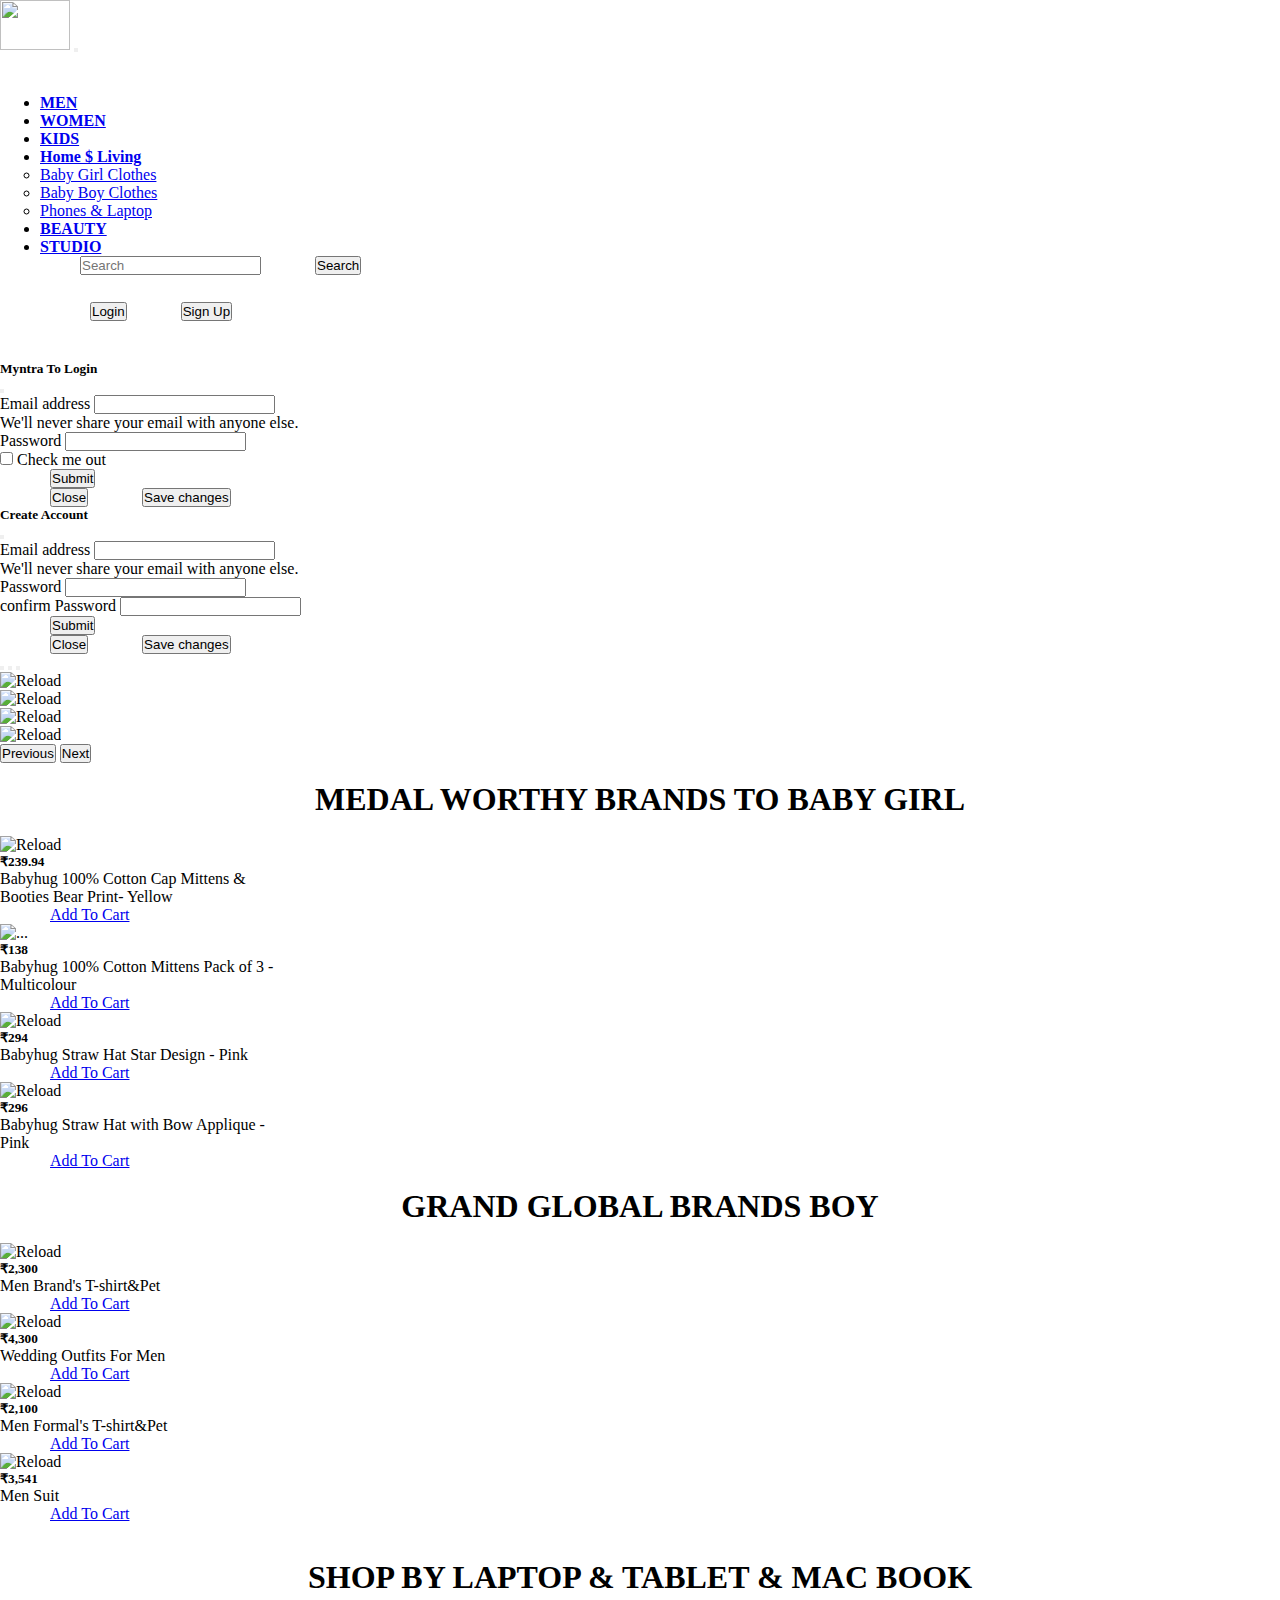
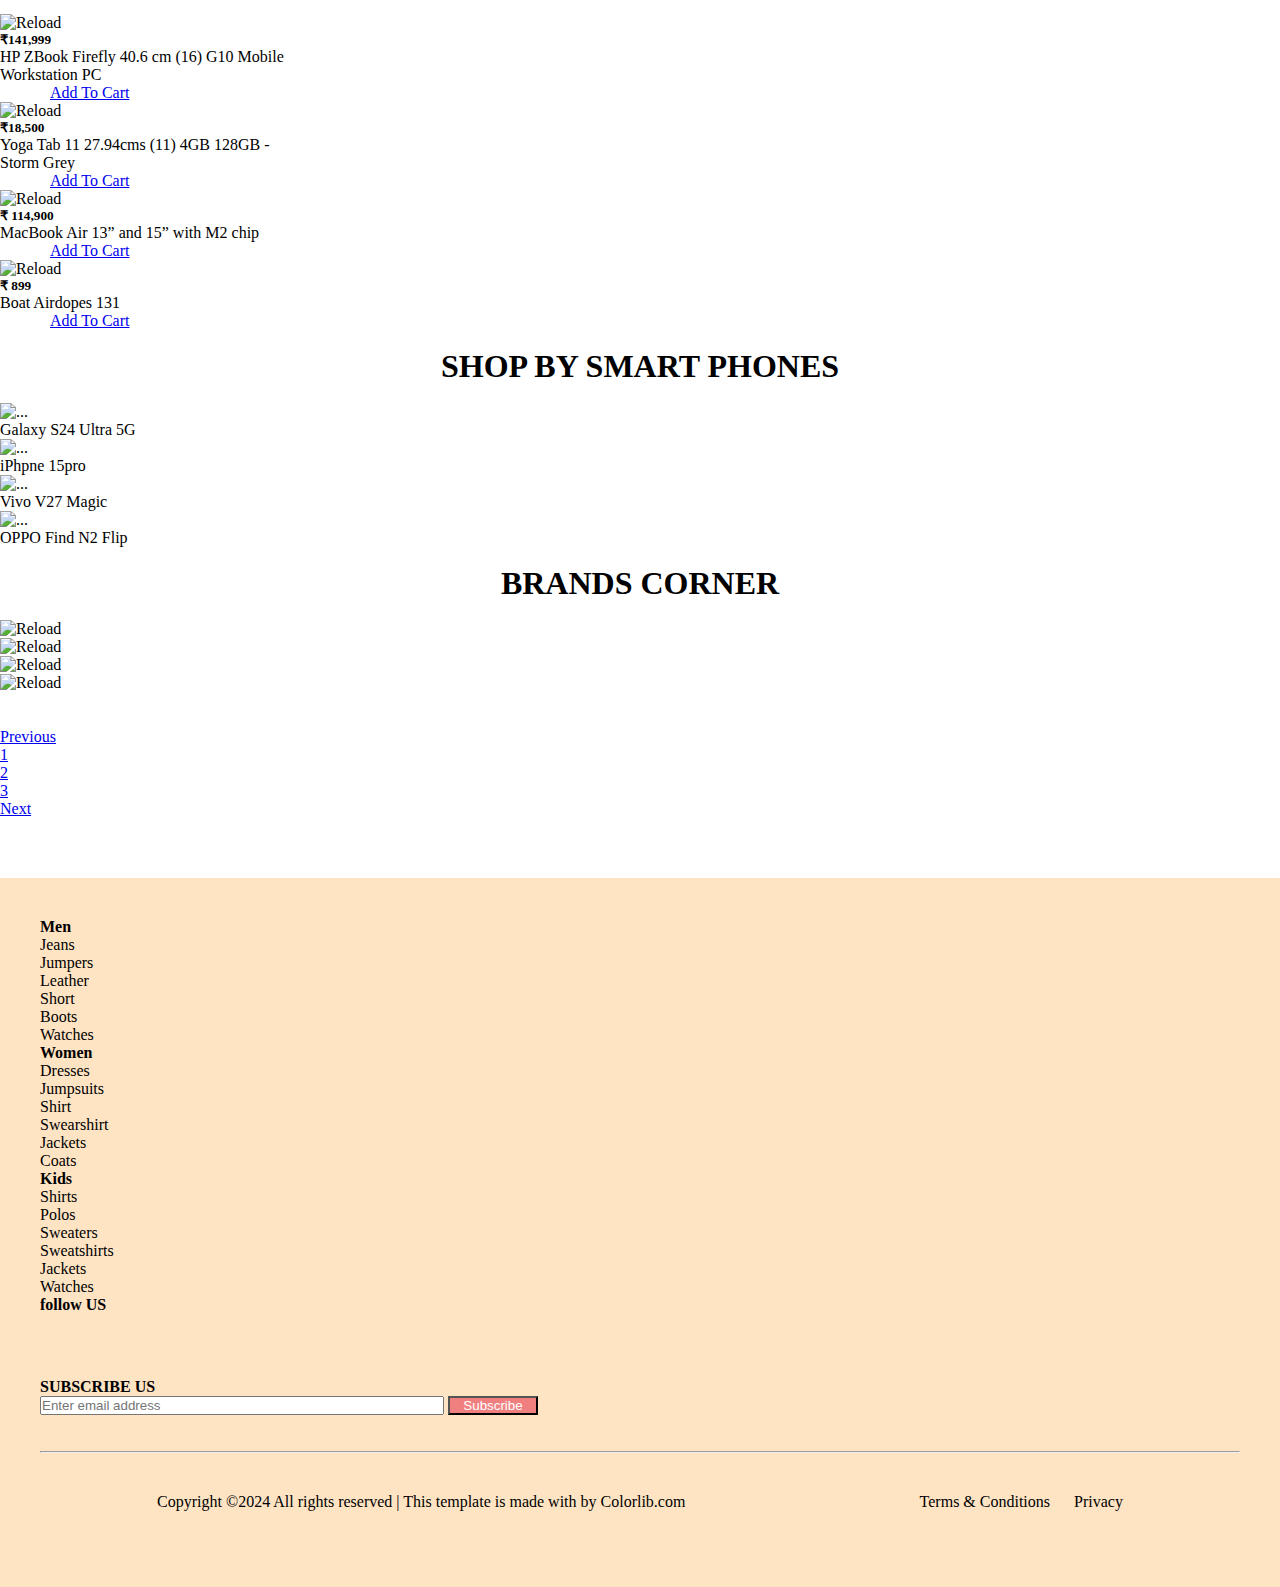
==== page2.html @ e1acd4bc "commit on 26/02/2024" ====
<!doctype html>
<html lang="en">

<head>
  <!-- Required meta tags -->
  <meta charset="utf-8">
  <meta name="viewport" content="width=device-width, initial-scale=1">
  <title>E-commerce</title>
  <link rel="stylesheet" href="style.css">

  <!-- css link -->

  <link href="https://cdn.jsdelivr.net/npm/bootstrap@5.0.2/dist/css/bootstrap.min.css" rel="stylesheet"
    integrity="sha384-EVSTQN3/azprG1Anm3QDgpJLIm9Nao0Yz1ztcQTwFspd3yD65VohhpuuCOmLASjC" crossorigin="anonymous">

  <!-- bootstrap link -->

  <script src="https://cdn.jsdelivr.net/npm/@popperjs/core@2.9.2/dist/umd/popper.min.js"
    integrity="sha384-IQsoLXl5PILFhosVNubq5LC7Qb9DXgDA9i+tQ8Zj3iwWAwPtgFTxbJ8NT4GN1R8p"
    crossorigin="anonymous"></script>
  <script src="https://cdn.jsdelivr.net/npm/bootstrap@5.0.2/dist/js/bootstrap.min.js"
    integrity="sha384-cVKIPhGWiC2Al4u+LWgxfKTRIcfu0JTxR+EQDz/bgldoEyl4H0zUF0QKbrJ0EcQF"
    crossorigin="anonymous"></script>

  <!-- font awesome -->
  <link rel="stylesheet" href="https://cdnjs.cloudflare.com/ajax/libs/font-awesome/6.4.0/css/all.min.css"
    integrity="sha512-iecdLmaskl7CVkqkXNQ/ZH/XLlvWZOJyj7Yy7tcenmpD1ypASozpmT/E0iPtmFIB46ZmdtAc9eNBvH0H/ZpiBw=="
    crossorigin="anonymous" referrerpolicy="no-referrer" />


</head>

<body>

  <nav class="navbar navbar-expand-lg navbar-light bg-light">
    <div class="container-fluid ">
      <a class="navbar-brand" href="#"><img
          src="https://www.freelogovectors.net/wp-content/uploads/2023/01/myntra-logo-freelogovectors.net_.png"
          height="50px" width="70px" alt=""></a>
      <button class="navbar-toggler" type="button" data-bs-toggle="collapse" data-bs-target="#navbarSupportedContent"
        aria-controls="navbarSupportedContent" aria-expanded="false" aria-label="Toggle navigation">

      </button>

      <div class="collapse navbar-collapse main" id="navbarSupportedContent">
        <ul class="navbar-nav me-auto mb-2 mb-lg-0">
          <li class="nav-item">
            <a class="nav-link active" aria-current="page" href="#"><b>MEN</b></a>
          </li>
          <li class="nav-item">
            <a class="nav-link active" aria-current="page" href="#"><b>WOMEN</b></a>
          </li>
          <li class="nav-item">
            <a class="nav-link active" aria-current="page" href="#"><b>KIDS</b></a>
          </li>
          <li class="nav-item dropdown">
            <a class="nav-link dropdown-toggle" href="#" id="navbarDropdown" role="button" data-bs-toggle="dropdown"
              aria-expanded="false">
              <b>Home $ Living</b>
            </a>
            <ul class="dropdown-menu" aria-labelledby="navbarDropdown">
              <li><a class="dropdown-item" href="#">Baby Girl Clothes</a></li>
              <li><a class="dropdown-item" href="#">Baby Boy Clothes</a></li>
              <li><a class="dropdown-item" href="#">Phones & Laptop</a></li>
            </ul>
          </li>

          <li class="nav-item">
            <a class="nav-link active" aria-current="page" href="#"><b>BEAUTY</b></a>
          </li>
          <li class="nav-item">
            <a class="nav-link active" aria-current="page" href="#"><b>STUDIO</b></a>
          </li>
          <div class="input">
            <form class="d-flex">
              <input class="form-control me-2" type="search" placeholder="Search" aria-label="Search">
              <button class="btn btn-outline-success" type="submit">Search</button>
            </form>
          </div>

          <div class="social-icon icon1">
            <a href="#"></a><i class="x fa-regular fa-user"></i>

            <a href="table.html"><i class="x fa-regular fa-heart"></i></a>

            <a href="#"></a><i class="x fa-solid fa-bag-shopping"></i>

          </div>

          <button class="btn btn-danger" data-bs-toggle="modal" data-bs-target="#LoginModal">Login</button>
          <button class="btn btn-danger" data-bs-toggle="modal" data-bs-target="#SignUpModal">Sign Up</button>

        </ul>
      </div>
    </div>
  </nav>


  <!-- Login Modal -->
  <div class="modal fade" id="LoginModal" tabindex="-1" aria-labelledby="LoginModalLabel" aria-hidden="true">
    <div class="modal-dialog">
      <div class="modal-content">
        <div class="modal-header">
          <h5 class="modal-title" id="LoginModalLabel">Myntra To Login</h5>
          <button type="button" class="btn-close" data-bs-dismiss="modal" aria-label="Close"></button>
        </div>
        <div class="modal-body">
          <form>
            <div class="mb-3">
              <label for="exampleInputEmail1" class="form-label">Email address</label>
              <input type="email" class="form-control" id="exampleInputEmail1" aria-describedby="emailHelp">
              <div id="emailHelp" class="form-text">We'll never share your email with anyone else.</div>
            </div>
            <div class="mb-3">
              <label for="exampleInputPassword1" class="form-label">Password</label>
              <input type="password" class="form-control" id="exampleInputPassword1">
            </div>
            <div class="mb-3 form-check">
              <input type="checkbox" class="form-check-input" id="exampleCheck1">
              <label class="form-check-label" for="exampleCheck1">Check me out</label>
            </div>
            <button type="submit" class="btn btn-primary">Submit</button>
          </form>
        </div>
        <div class="modal-footer">
          <button type="button" class="btn btn-secondary" data-bs-dismiss="modal">Close</button>
          <button type="button" class="btn btn-primary">Save changes</button>
        </div>
      </div>
    </div>
  </div>


  <!-- Sign Up Modal -->
  <div class="modal fade" id="SignUpModal" tabindex="-1" aria-labelledby="SignUpModalLabel" aria-hidden="true">
    <div class="modal-dialog">
      <div class="modal-content">
        <div class="modal-header">
          <h5 class="modal-title" id="SignUpModalLabel">Create Account</h5>
          <button type="button" class="btn-close" data-bs-dismiss="modal" aria-label="Close"></button>
        </div>
        <div class="modal-body">
          <form>
            <div class="mb-3">
              <label for="exampleInputEmail1" class="form-label">Email address</label>
              <input type="email" class="form-control" id="exampleInputEmail1" aria-describedby="emailHelp">
              <div id="emailHelp" class="form-text">We'll never share your email with anyone else.</div>
            </div>
            <div class="mb-3">
              <label for="exampleInputPassword1" class="form-label">Password</label>
              <input type="password" class="form-control" id="exampleInputPassword1">
            </div>
            <div class="mb-3">
              <label for="cexampleInputPassword1" class="form-label">confirm Password</label>
              <input type="password" class="form-control" id="exampleInputPassword1">
            </div>
            <button type="submit" class="btn btn-primary">Submit</button>
          </form>
        </div>
        <div class="modal-footer">
          <button type="button" class="btn btn-secondary" data-bs-dismiss="modal">Close</button>
          <button type="button" class="btn btn-primary">Save changes</button>
        </div>
      </div>
    </div>
  </div>


  <div id="carouselExampleIndicators" class="carousel slide" data-bs-ride="carousel">
    <div class="carousel-indicators">
      <button type="button" data-bs-target="#carouselExampleIndicators" data-bs-slide-to="0" class="active"
        aria-current="true" aria-label="Slide 1"></button>
      <button type="button" data-bs-target="#carouselExampleIndicators" data-bs-slide-to="1"
        aria-label="Slide 2"></button>
      <button type="button" data-bs-target="#carouselExampleIndicators" data-bs-slide-to="2"
        aria-label="Slide 3"></button>
    </div>
    <div class="carousel-inner">
      <div class="carousel-item active">
        <img
          src="https://www.shutterstock.com/shutterstock/photos/428585305/display_1500/stock-photo-full-length-portrait-of-cute-little-kids-in-stylish-jeans-clothes-looking-at-camera-and-smiling-428585305.jpg"
          height="650px" width="250px" class="d-block w-100" alt="Reload">
      </div>
      <div class="carousel-item">
        <img
          src="https://in-exstatic-vivofs.vivo.com/gdHFRinHEMrj3yPG/product/1689242246506/zip/img/webp/v27-in-section1-kv.jpg.webp"
          height="650px" width="250px" class="d-block w-100" alt="Reload">
      </div>
      <div class="carousel-item">
        <img
          src="https://media-ik.croma.com/prod/https://media.croma.com/image/upload/v1688127795/Croma%20Assets/CMS/PCP/June%20-2023/30-06-2023/Laptop%20PCP/Desktop/Main%20Banner/PCP_LP_NC_16May2023_wc0ksd.png?tr=w-2048"
          height="620px" width="250px" class="d-block w-100" alt="Reload">
      </div>
      <div class="carousel-item">
        <img src="https://www.gonoise.com/cdn/shop/files/image_2023_05_25T12_53_55_661Z_1900x.png?v=1685338180"
          height="620px" width="250px" class="d-block w-100" alt="Reload">
      </div>

    </div>
    <button class="carousel-control-prev" type="button" data-bs-target="#carouselExampleIndicators"
      data-bs-slide="prev">
      <span class="carousel-control-prev-icon" aria-hidden="true"></span>
      <span class="visually-hidden">Previous</span>
    </button>
    <button class="carousel-control-next" type="button" data-bs-target="#carouselExampleIndicators"
      data-bs-slide="next">
      <span class="carousel-control-next-icon" aria-hidden="true"></span>
      <span class="visually-hidden">Next</span>
    </button>
  </div>
  <br>
  <div class="consume-1">
    <h1>MEDAL WORTHY BRANDS TO BABY GIRL</h1>
  </div>
  <br>

  <div class="container">
    <div class="row">
      <div class="col-md-3">
        <div class="card" style="width: 18rem;">
          <img src="https://cdn.fcglcdn.com/brainbees/images/products/300x364/13437603a.webp" alt="Reload">
          <div class="card-body">
            <h5 class="card-title">₹239.94</h5>
            <p class="card-text">Babyhug 100% Cotton Cap Mittens & Booties Bear Print- Yellow</p>
            <a href="#" class="btn btn-primary">Add To Cart</a>
          </div>
        </div>
      </div>
      <div class="col-md-3">
        <div class="card" style="width: 18rem;">
          <img src="https://cdn.fcglcdn.com/brainbees/images/products/300x364/12929188a.webp" class="card-img-top"
            alt="...">
          <div class="card-body">
            <h5 class="card-title">₹138</h5>
            <p class="card-text">Babyhug 100% Cotton Mittens Pack of 3 - Multicolour</p>
            <a href="#" class="btn btn-primary">Add To Cart</a>
          </div>
        </div>
      </div>
      <div class="col-md-3">
        <div class="card" style="width: 18rem;">
          <img src="https://cdn.fcglcdn.com/brainbees/images/products/300x364/14378895a.webp" height="347px"
            class="card-img-top" alt="Reload">
          <div class="card-body">
            <h5 class="card-title">₹294</h5>
            <p class="card-text">Babyhug Straw Hat Star Design - Pink</p>
            <a href="#" class="btn btn-primary">Add To Cart</a>
          </div>
        </div>
      </div>
      <div class="col-md-3">
        <div class="card" style="width: 18rem;">
          <img src="https://cdn.fcglcdn.com/brainbees/images/products/300x364/14612218a.webp" height="347px"
            class="card-img-top" alt="Reload">
          <div class="card-body">
            <h5 class="card-title">₹296</h5>
            <p class="card-text">Babyhug Straw Hat with Bow Applique - Pink</p>
            <a href="#" class="btn btn-primary">Add To Cart</a>
          </div>
        </div>
      </div>
    </div>
  </div>

  <br>
  <div class="consume-2">
    <h1>GRAND GLOBAL BRANDS BOY</h1>
  </div>
  </br>


  <div class="container">
    <div class="row">
      <div class="col-md-3">
        <div class="card" style="width: 18rem;">
          <img
            src="https://www.mumkins.in/cdn/shop/files/boys-suit-bs1169-green-model-image.jpg?v=1685621815&width=1080"
            height="423px" class="card-img-top" alt="Reload">
          <div class="card-body">
            <h5 class="card-title">₹2,300</h5>
            <p class="card-text">Men Brand's T-shirt&Pet</p>
            <a href="#" class="btn btn-primary">Add To Cart</a>
          </div>
        </div>
      </div>
      <div class="col-md-3">
        <div class="card" style="width: 18rem;">
          <img
            src="https://googogaaga.com/pub/media/catalog/product/cache/a2eb84394200c37c2aac585cfc556697/i/m/img-0710.jpg"
            height="425px" class="card-img-top" alt="Reload">
          <div class="card-body">
            <h5 class="card-title">₹4,300</h5>
            <p class="card-text">Wedding Outfits For Men</p>
            <a href="#" class="btn btn-primary">Add To Cart</a>
          </div>
        </div>
      </div>
      <div class="col-md-3">
        <div class="card" style="width: 18rem;">
          <img
            src="https://googogaaga.com/pub/media/catalog/product/cache/a2eb84394200c37c2aac585cfc556697/1/_/1_1_6.jpg"
            height="425px" class="card-img-top" alt="Reload">
          <div class="card-body">
            <h5 class="card-title">₹2,100</h5>
            <p class="card-text">Men Formal's T-shirt&Pet</p>
            <a href="#" class="btn btn-primary">Add To Cart</a>
          </div>
        </div>
      </div>
      <div class="col-md-3">
        <div class="card" style="width: 18rem;">
          <img
            src="https://encrypted-tbn0.gstatic.com/shopping?q=tbn:ANd9GcSueaj4lx6BSYOEZ6fL6AqasxYO8Pgqk6uyNV6qFm8ee6Ce-xlOfPLHhUR7S92hb-iL52P4rH9MQVkPwcSSy4a0mR_td1PjcA"
            height="425px" class="card-img-top" alt="Reload">
          <div class="card-body">
            <h5 class="card-title">₹3,541</h5>
            <p class="card-text">Men Suit</p>
            <a href="#" class="btn btn-primary">Add To Cart</a>
          </div>
        </div>
      </div>
    </div>
  </div>

  <br>

  <!-- Progress bar -->
  <div class="progress">
    <div class="progress-bar bg-warning" role="progressbar" style="width: 75%" aria-valuenow="75" aria-valuemin="0"
      aria-valuemax="100"></div>
  </div>
  <br>

  <div class="consume-3">
    <h1>SHOP BY LAPTOP & TABLET & MAC BOOK</h1>
  </div>
  </br>

  <div class="container">
    <div class="row">
      <div class="col-md-3">
        <div class="card" style="width: 18rem;">
          <img
            src="https://in-media.apjonlinecdn.com/catalog/product/cache/b3b166914d87ce343d4dc5ec5117b502/c/0/c08572749_6.png"
            height="240px" class="card-img-top" alt="Reload">
          <div class="card-body">
            <h5 class="card-title">₹141,999</h5>
            <p class="card-text">HP ZBook Firefly 40.6 cm (16) G10 Mobile Workstation PC</p>
            <a href="#" class="btn btn-primary">Add To Cart</a>
          </div>
        </div>
      </div>
      <div class="col-md-3">
        <div class="card" style="width: 18rem;">
          <img src="https://p3-ofp.static.pub/fes/cms/2022/09/28/zxv4vblinevcedidkpsih0ngvhhnow848907.png"
            height="240px" class="card-img-top" alt="Reload">
          <div class="card-body">
            <h5 class="card-title">₹18,500</h5>
            <p class="card-text">Yoga Tab 11 27.94cms (11) 4GB 128GB - Storm Grey</p>
            <a href="#" class="btn btn-primary">Add To Cart</a>
          </div>
        </div>
      </div>
      <div class="col-md-3">
        <div class="card" style="width: 18rem;">
          <img
            src="https://store.storeimages.cdn-apple.com/4668/as-images.apple.com/is/mac-card-40-macbook-air-13-15-202306?wid=600&hei=500&fmt=p-jpg&qlt=95&.v=1684262493564"
            class="card-img-top" alt="Reload">
          <div class="card-body">
            <h5 class="card-title">₹ 114,900</h5>
            <p class="card-text">MacBook Air 13” and 15” with M2 chip</p>
            <a href="#" class="btn btn-primary">Add To Cart</a>
          </div>
        </div>
      </div>
      <div class="col-md-3">
        <div class="card" style="width: 18rem;">
          <img
            src="https://www.boat-lifestyle.com/cdn/shop/products/616b4ead-bbd9-4a16-aeab-8d331a16f697_600x.png?v=1642405569"
            height="264px" class="card-img-top" alt="Reload">
          <div class="card-body">
            <h5 class="card-title">₹ 899</h5>
            <p class="card-text">Boat Airdopes 131</p>
            <a href="#" class="btn btn-primary">Add To Cart</a>
          </div>
        </div>
      </div>
    </div>
  </div>


  <br>

  <div class="consume-4">
    <h1>SHOP BY SMART PHONES</h1>
  </div>
  </br>

  <div class="container">
    <div class="row">
      <div class="col-md-3">
        <div class="card" style="width: 18rem;">
          <img
            src="https://rukminim2.flixcart.com/image/416/416/xif0q/mobile/f/n/u/-original-imagx9egm9mgmvab.jpeg?q=70&crop=false"
            height="343px" class="card-img-top" alt="...">
          <div class="card-body">
            <p class="card-text">Galaxy S24 Ultra 5G</p>
          </div>
        </div>
      </div>
      <div class="col-md-3">
        <div class="card" style="width: 18rem;">
          <img
            src="https://store.storeimages.cdn-apple.com/4668/as-images.apple.com/is/iphone-compare-iphone-15-pro-202309?wid=384&hei=512&fmt=jpeg&qlt=90&.v=1692827834790"
            height="343" class="card-img-top" alt="...">
          <div class="card-body">
            <p class="card-text">iPhpne 15pro</p>
          </div>
        </div>
      </div>
      <div class="col-md-3">
        <div class="card" style="width: 18rem;">
          <img
            src="https://in-exstatic-vivofs.vivo.com/gdHFRinHEMrj3yPG/1677578839819/d3a0e8fda185e0e930eec73464b3fd3f.png"
            height="343px" class="card-img-top" alt="...">
          <div class="card-body">
            <p class="card-text">Vivo V27 Magic</p>
          </div>
        </div>
      </div>
      <div class="col-md-3">
        <div class="card" style="width: 18rem;">
          <img src="https://opsg-img-cdn-gl.heytapimg.com/epb/202302/15/SrtL7TwcCqYXBAln.png" height="343px"
            class="card-img-top" alt="...">
          <div class="card-body">
            <p class="card-text">OPPO Find N2 Flip</p>
          </div>
        </div>
      </div>
    </div>
  </div>

  <br>
  <div class="consume-5">
    <h1>BRANDS CORNER</h1>
  </div>
  </br>

  <div class="container">
    <div class="row">
      <div class="col-md-3">
        <div class="card" style="width: 18rem;">
          <img src="https://logowik.com/content/uploads/images/new-balance.jpg" height="343px" class="card-img-top"
            alt="Reload">
          <div class="card-body">
          </div>
        </div>
      </div>
      <div class="col-md-3">
        <div class="card" style="width: 18rem;">
          <img src="https://upload.wikimedia.org/wikipedia/commons/b/b0/Fila_Holdings_Corp._logo.svg" height="343px"
            class="card-img-top" alt="Reload">
          <div class="card-body">
          </div>
        </div>
      </div>
      <div class="col-md-3">
        <div class="card" style="width: 18rem;">
          <img src="https://1000logos.net/wp-content/uploads/2017/05/Reebok-logo-640x360.png" height="343px"
            class="card-img-top" alt="Reload">
          <div class="card-body">
          </div>
        </div>
      </div>
      <div class="col-md-3">
        <div class="card" style="width: 18rem;">
          <img src="https://1000logos.net/wp-content/uploads/2021/04/Under-Armour-logo-768x484.png" height="343px"
            class="card-img-top" alt="Reload">
          <div class="card-body">
          </div>
        </div>
      </div>
    </div>
  </div>

  <br>

  <br>

  <!-- pagination  -->

  <nav aria-label="Page navigation example">
    <ul class="pagination justify-content-center">
      <li class="page-item">
        <a class="page-link" href="index.html" tabindex="-1" aria-disabled="true">Previous</a>
      </li>
      <li class="page-item"><a class="page-link" href="index.html">1</a></li>
      <li class="page-item"><a class="page-link" href="page2.html">2</a></li>
      <li class="page-item"><a class="page-link" href="page3.html">3</a></li>
      <li class="page-item">
        <a class="page-link" href="page3.html">Next</a>
      </li>
    </ul>
  </nav>

  <!-- footer -->
  <footer>
    <div class="main">
      <div class="container">
        <div class="row">
          <div class="col-md-1">

          </div>
          <div class="col-md-2">
            <ul>
              <p><b>Men</b></p>
              <a>Jeans</a><br>
              <a>Jumpers</a><br>
              <a>Leather</a><br>
              <a>Short</a><br>
              <a>Boots</a><br>
              <a>Watches</a><br>
            </ul>

          </div>
          <div class="col-md-2">
            <ul>
              <p><b>Women</b></p>
              <a>Dresses</a><br>
              <a>Jumpsuits</a><br>
              <a>Shirt</a><br>
              <a>Swearshirt</a><br>
              <a>Jackets</a><br>
              <a>Coats</a><br>
            </ul>

          </div>
          <div class="col-md-2">
            <ul>
              <p><b>Kids</b></p>
              <a>Shirts</a><br>
              <a>Polos</a><br>
              <a>Sweaters</a><br>
              <a>Sweatshirts</a><br>
              <a>Jackets</a><br>
              <a>Watches</a><br>
            </ul>

          </div>
          <div class="col-md-5 set">
            <div class="social-icon ico">
              <p><b>follow US</b></p>
              <i class="fa-brands fa-twitter"></i>
              <i class="fa-brands fa-facebook fab"></i>
              <i class="fa-brands fa-instagram fab"></i>
              <i class="fa-brands fa-linkedin fab"></i>
            </div>
            <div class="spca">
              <p><b>SUBSCRIBE US</b></p>
            </div>
            <div>
              <input class="inp" type="email" class="form-control" id="exampleFormControlInput1"
                placeholder="Enter email address" />
              <button class="but" type="submit" class="btn btn-primary mb-3">Subscribe</button>
            </div>
          </div>
        </div>
      </div>

      <br></br>
      <hr>
      </hr>

      <div class="para">
        <div class="copy">
          <p>Copyright ©2024 All rights reserved | This template is made with <i class="fa-solid fa-heart"></i> by
            Colorlib.com</p>
        </div>
        <div class="peregraph">

          <a class="TermsConditions" href="#">Terms & Conditions</a>
          <a class="privancy" href="#"> Privacy</a>
        </div>
      </div>

      <br></br>

    </div>

  </footer>

</body>

</html>
---- style.css ----
.d-flex {
    width: 500px;
    margin-left: 40px;
}

.x {

    font-size: larger;
    margin-left: 30px;


}


.icon1 {
    margin-left: 10px;
    margin-top: 5px;

}

.navbar {
    display: flex;
    /* align-items: center;
    height: fit-content; */
}


.btn {
    margin-left: 50px;
    /* margin-bottom: 20px; */


}

* {
    margin: 0;
    padding: 0;
}

.consume-1 {
    text-align: center;

}

.consume-2 {
    text-align: center;
}

.cord {
    height: 00px;
}

.consume-3 {
    text-align: center;
}

.consume-4 {
    text-align: center;
}

.consume-5 {
    text-align: center;
}


.inp {
    width: 400px;
}

.but {
    width: 90px;
    background-color: lightcoral;
    color: white;
}

.set {
    display: flex;
    flex-direction: column;
    justify-content: flex-start;
}

.fab {
    margin-left: 12px;
}

.fa-brands {
    font-size: 30px;

}

.spca {
    margin-top: 30px;
}

footer {
    background-color: bisque;
    margin-top: 60px;
}

.main {
    padding: 40px;
}

.para {
    display: flex;
    flex-direction: row;
    justify-content: space-around;
    align-items: center;
    margin-top: 40px;
}

.privancy {
    margin-left: 20px;
    text-decoration: none;
    color: black;
}

.TermsConditions {
    text-decoration: none;
    color: black;
}

.card:hover img {
    scale: 1.2;
}

.nav-item:hover a {
    scale: 1.2;
}

.nav-link dropdown-toggle {
    color: black;
}

.table-1 {
    margin-top: 10px;
    display: flex;
    justify-content: center;
    text-align: center;
    font-size: larger;
    font-style: inherit;

}
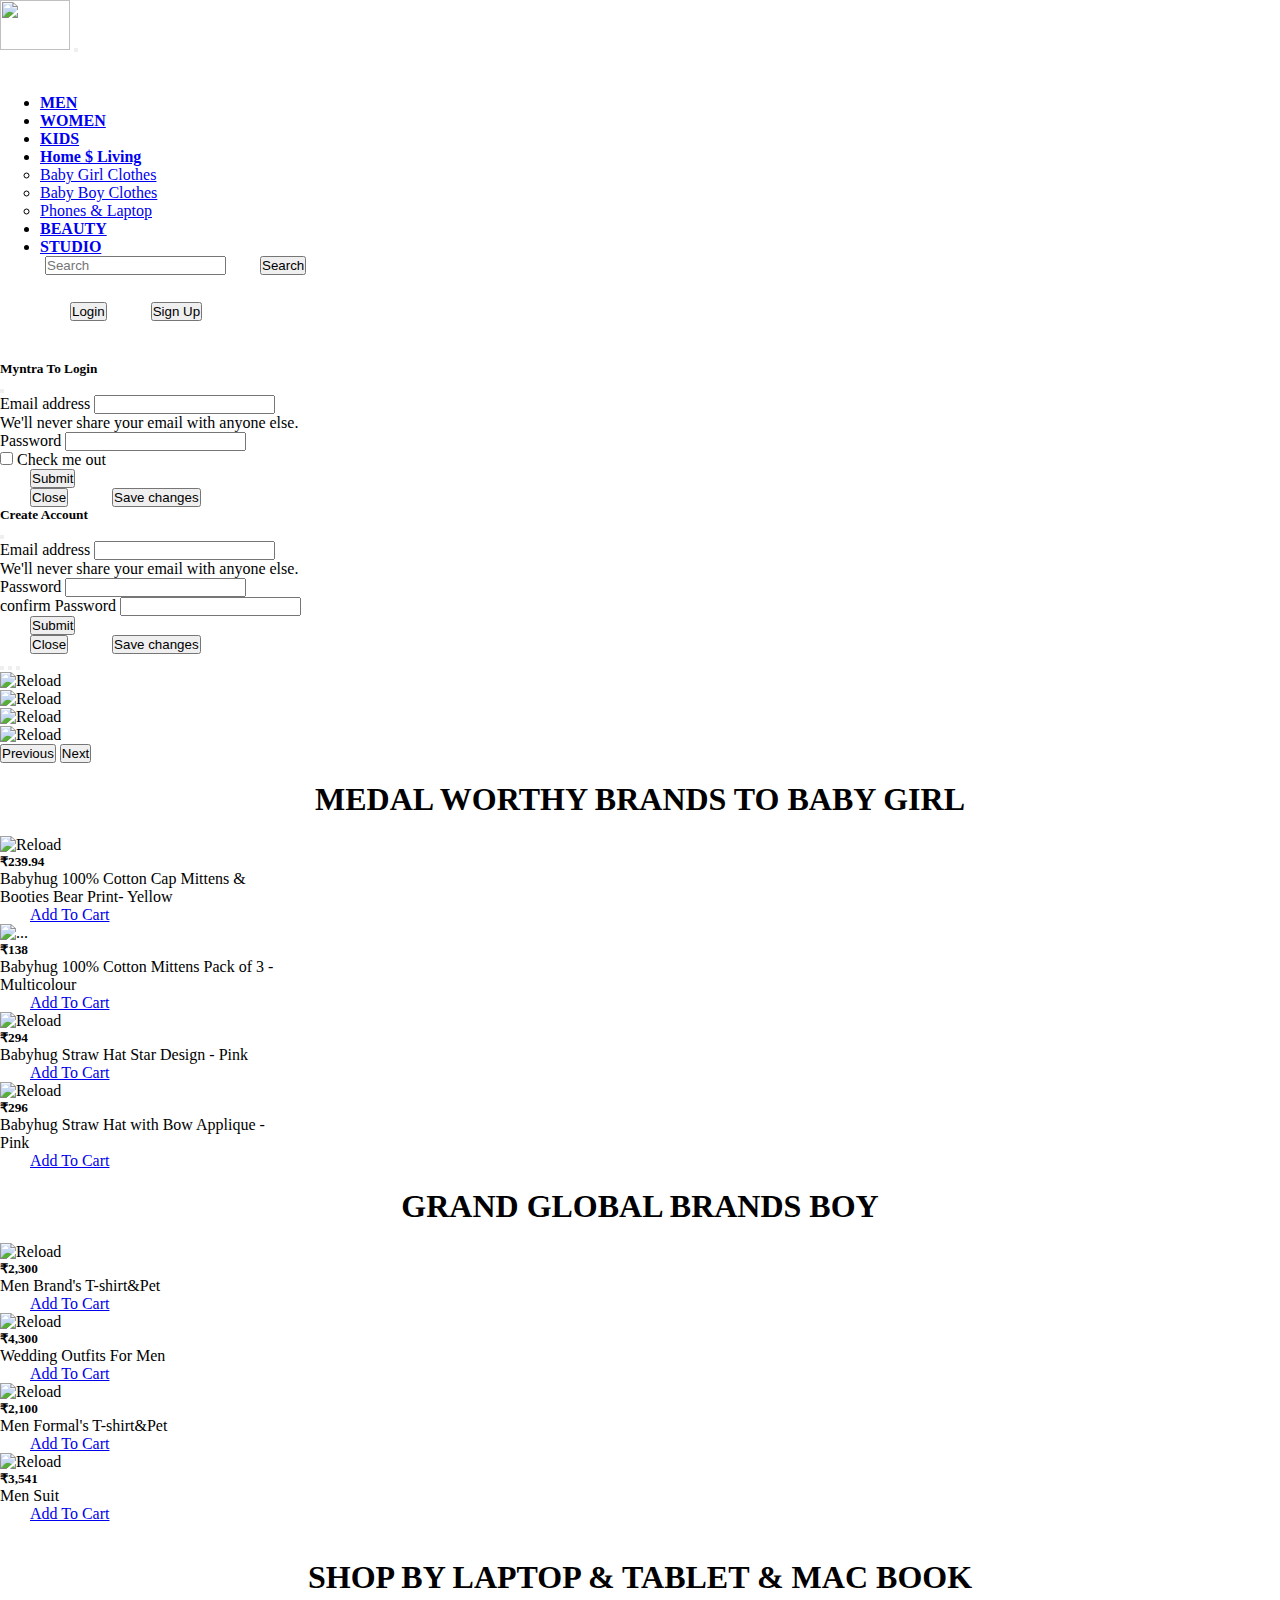
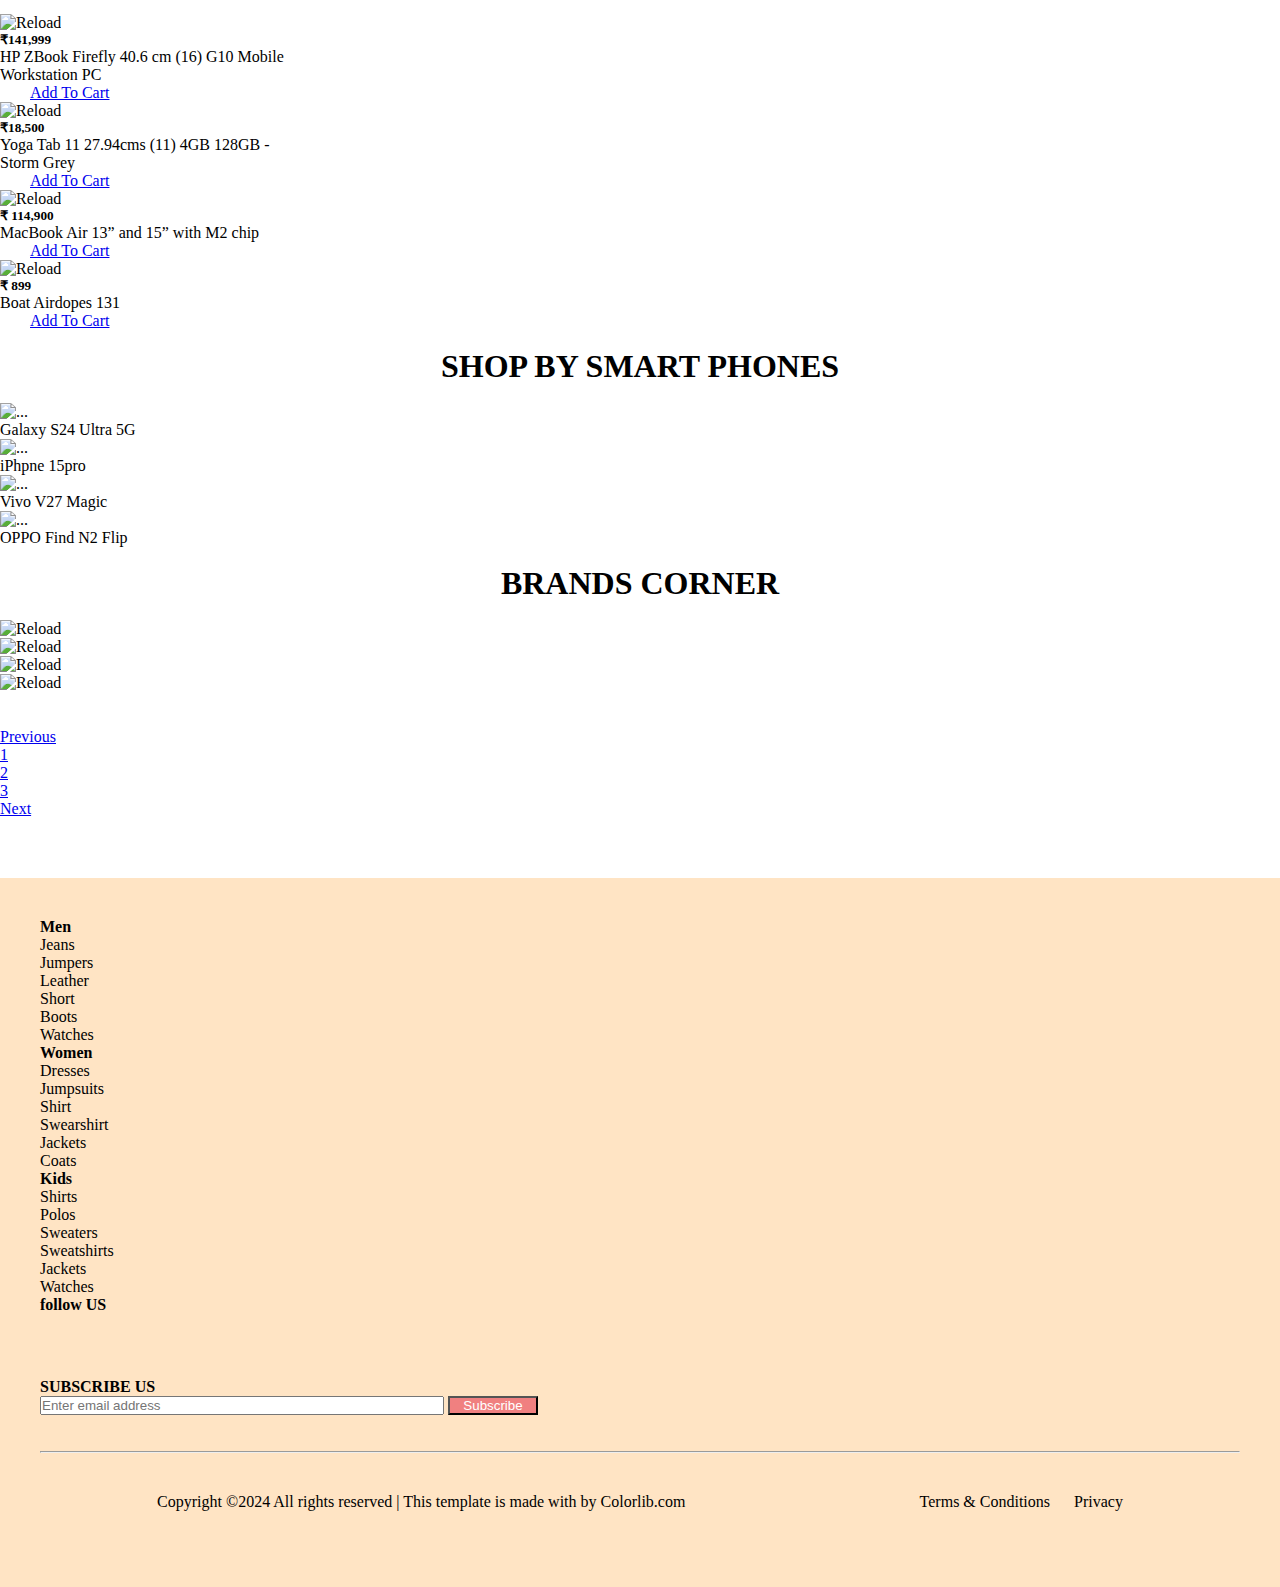
==== commit 135d82a8: "commit on 21/03/2024" ====
--- a/page2.html
+++ b/page2.html
@@ -178,7 +178,7 @@
     <div class="carousel-inner">
       <div class="carousel-item active">
         <img
-          src="https://www.shutterstock.com/shutterstock/photos/428585305/display_1500/stock-photo-full-length-portrait-of-cute-little-kids-in-stylish-jeans-clothes-looking-at-camera-and-smiling-428585305.jpg"
+          src="https://assets.tatacliq.com/medias/sys_master/images/50504080523294.jpg"
           height="650px" width="250px" class="d-block w-100" alt="Reload">
       </div>
       <div class="carousel-item">
@@ -188,7 +188,7 @@
       </div>
       <div class="carousel-item">
         <img
-          src="https://media-ik.croma.com/prod/https://media.croma.com/image/upload/v1688127795/Croma%20Assets/CMS/PCP/June%20-2023/30-06-2023/Laptop%20PCP/Desktop/Main%20Banner/PCP_LP_NC_16May2023_wc0ksd.png?tr=w-2048"
+          src="https://sslimages.shoppersstop.com/sys-master/root/h60/hf0/32168398061598/top-banner-web_sw11.jpg"
           height="620px" width="250px" class="d-block w-100" alt="Reload">
       </div>
       <div class="carousel-item">
--- a/style.css
+++ b/style.css
@@ -1,6 +1,6 @@
 .d-flex {
-    width: 500px;
-    margin-left: 40px;
+    width: 400px;
+    margin-left: 5px;
 }
 
 .x {
@@ -13,7 +13,7 @@
 
 
 .icon1 {
-    margin-left: 10px;
+    margin-left: 5px;
     margin-top: 5px;
 
 }
@@ -26,7 +26,8 @@
 
 
 .btn {
-    margin-left: 50px;
+    margin-right: 10px;
+    margin-left: 30px;
     /* margin-bottom: 20px; */
 
 
@@ -140,4 +141,4 @@
     font-size: larger;
     font-style: inherit;
 
-}+}
